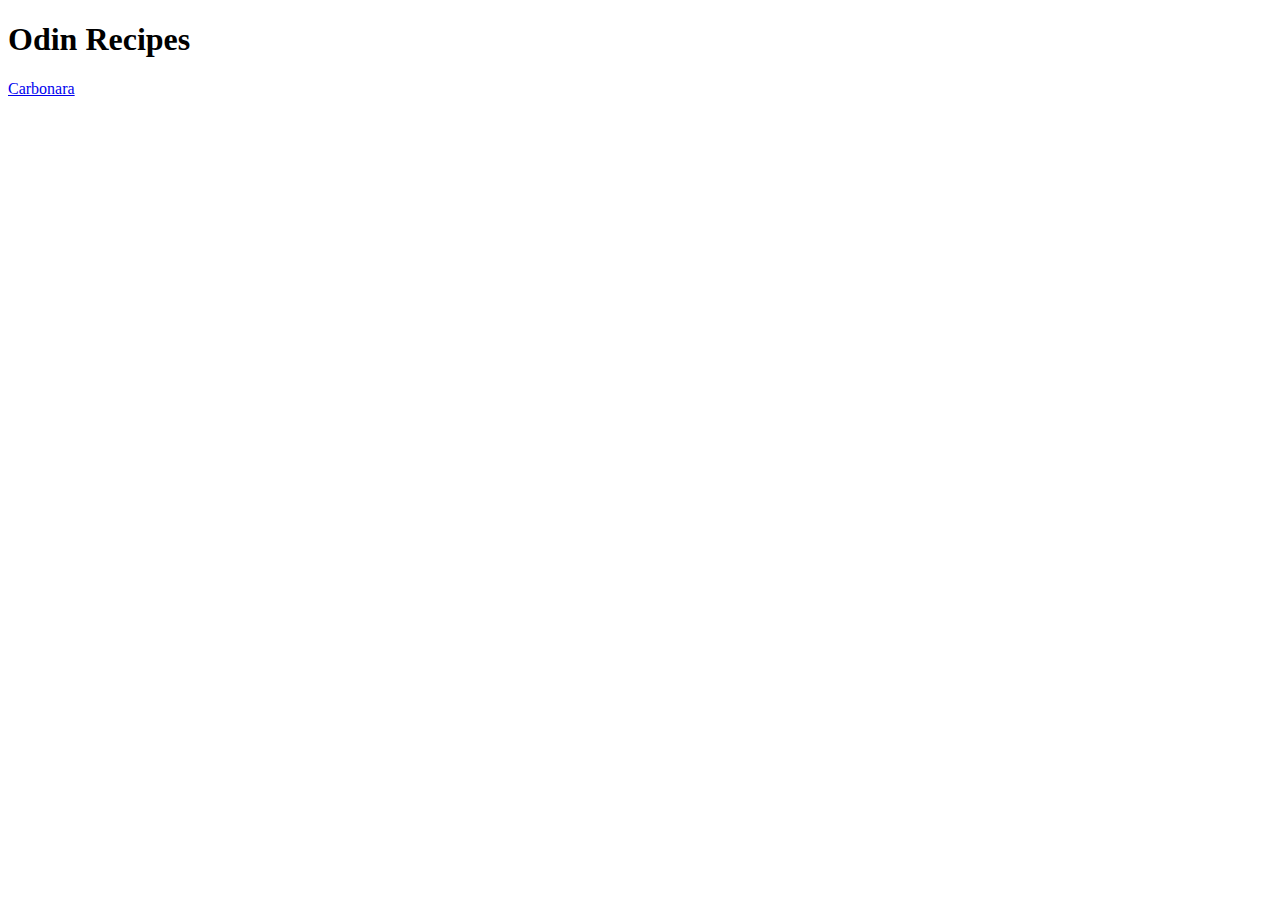
==== index.html @ 239c6d50 "finished recipe project" ====
<!DOCTYPE html>
<html lang="en">
  <head>
    <meta charset="UTF-8" />
    <meta name="viewport" content="width=device-width, initial-scale=1.0" />
    <title>Document</title>
  </head>
  <body>
    <h1>Odin Recipes</h1>
    <a href="recipes/carbonara.html">Carbonara</a>
  </body>
</html>
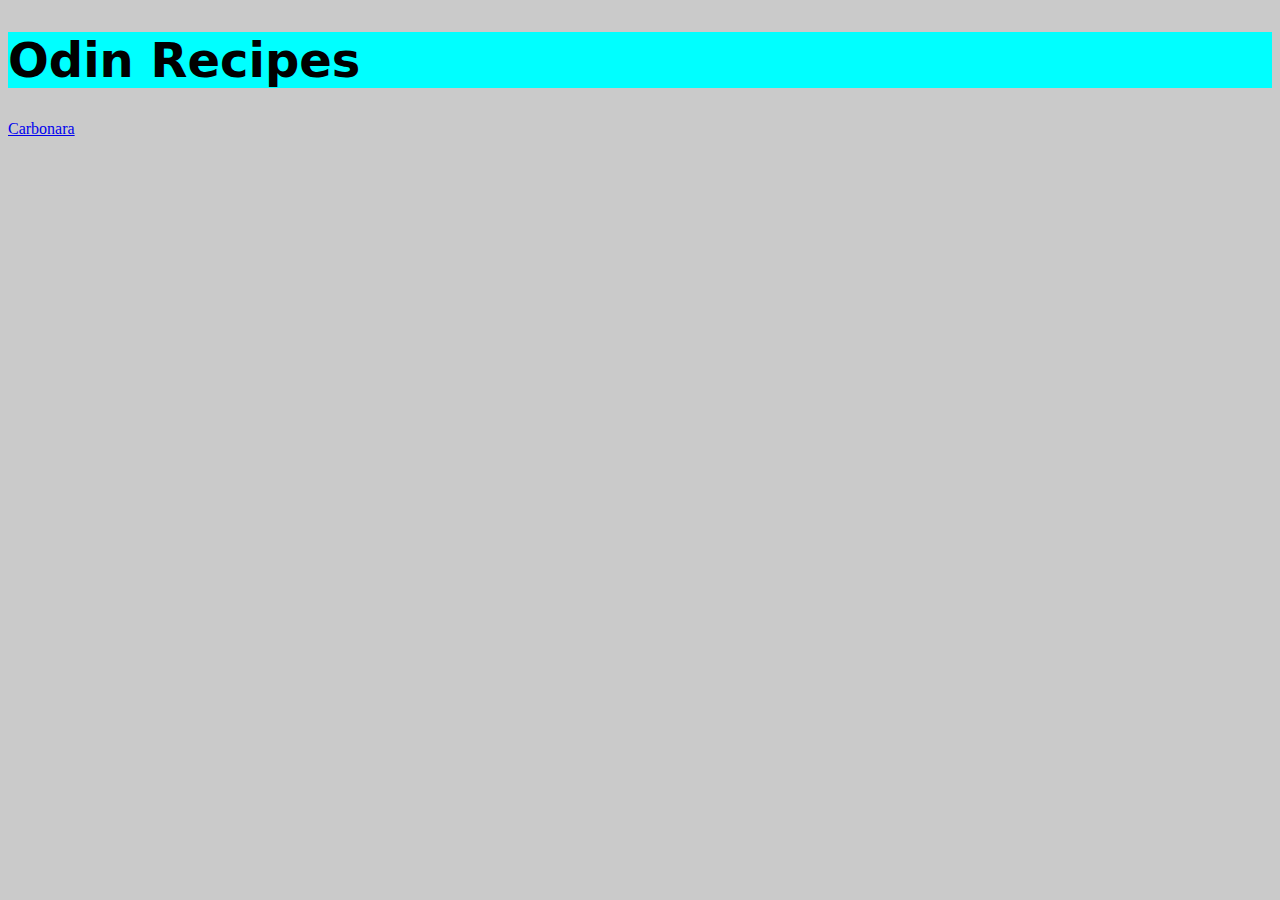
==== commit ade59082: "added some styles" ====
--- a/index.html
+++ b/index.html
@@ -3,6 +3,7 @@
   <head>
     <meta charset="UTF-8" />
     <meta name="viewport" content="width=device-width, initial-scale=1.0" />
+    <link rel="stylesheet" href="style.css" />
     <title>Document</title>
   </head>
   <body>
--- a/style.css
+++ b/style.css
@@ -0,0 +1,9 @@
+body {
+  background-color: rgb(202, 202, 202);
+}
+h1 {
+  background-color: aqua;
+  font-family: system-ui, -apple-system, BlinkMacSystemFont, 'Segoe UI', Roboto,
+    Oxygen, Ubuntu, Cantarell, 'Open Sans', 'Helvetica Neue', sans-serif;
+  font-size: 3rem;
+}
